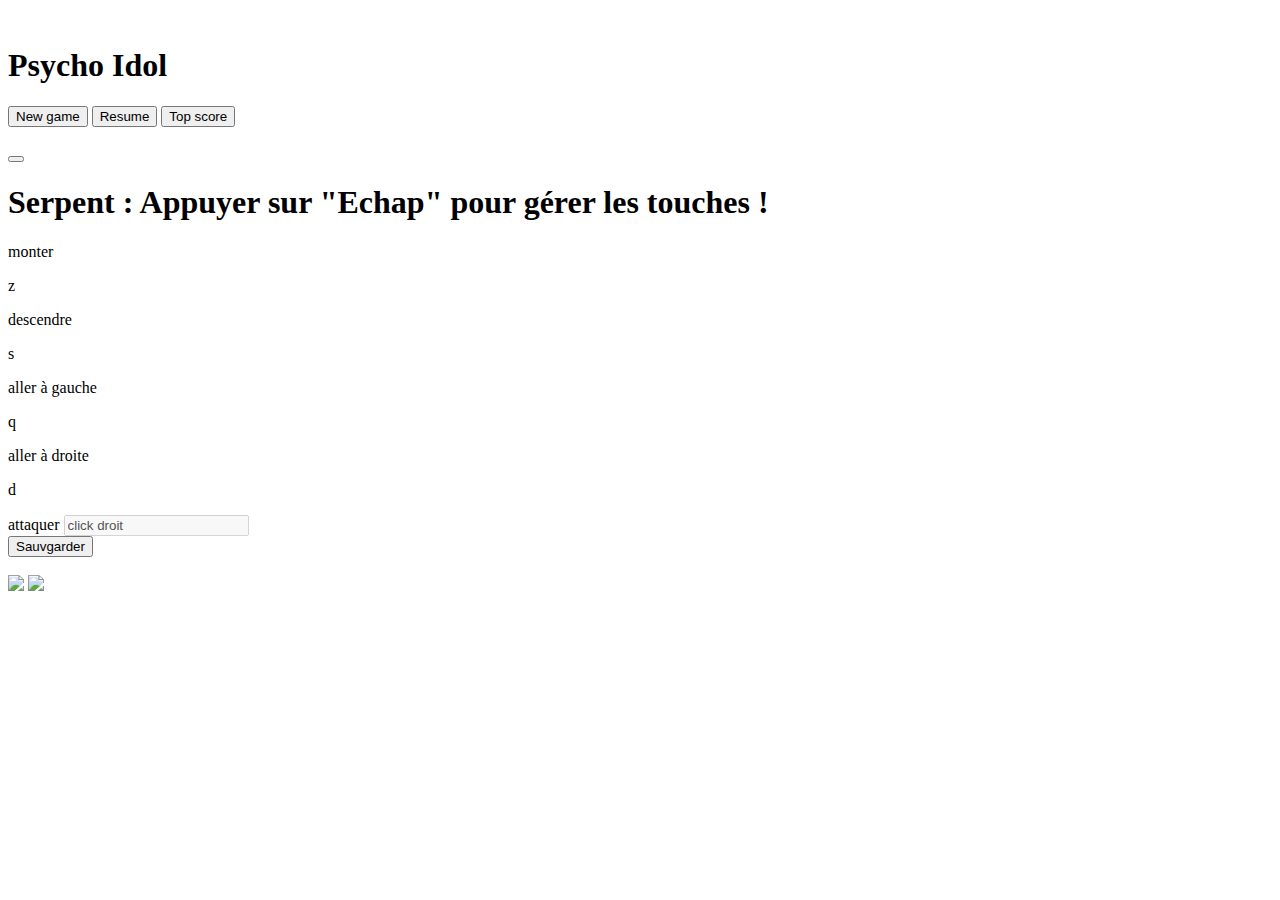
==== templates/acceuil.html @ 8fc0caa1 "Merge branch 'feature/database' into develop" ====
<!DOCTYPE html>
<html lang="fr">
	<head>
		<meta charset="UTF-8"/>
		<meta name="viewport" content="width=device-width, initial-scale=1.0"/>

		<title>Document</title>

		<link rel="stylesheet" type="text/css" href="public/css/app.css"/>

		<!-- Bootstrap -->
			<link href="https://cdn.jsdelivr.net/npm/bootstrap@5.0.0-beta1/dist/css/bootstrap.min.css" rel="stylesheet" integrity="sha384-giJF6kkoqNQ00vy+HMDP7azOuL0xtbfIcaT9wjKHr8RbDVddVHyTfAAsrekwKmP1" crossorigin="anonymous">

	</head>

	<body>
		<div class="main_menu">
			<img class="back" src="public/img/background/bg.jpg" alt="">
			<main class="corp">
			<h1 class="titre_menu">Psycho Idol</h1>
			<div class="home">
			<div class="menu">
				<button id="play">New game</button>
				<button id="again">Resume</button>
				<button id="top">Top score</button>
			</div>
			<div>
				<img class="actor" src="public/img/characters/Actor1_5.png" alt="">
			</div>
			</div>
		
			<button class="sound">
				<i class="fas fa-volume-up"></i>
			
			</button>
		 </main>
		
		
		<audio controls id="new" hidden="true" >
			<source src="public/audio/se/Sword2.m4a" type="audio/mpeg">
		</audio>
		<audio controls id="resume" hidden="true" >
			<source src="public/audio/se/Attack3.m4a" type="audio/mpeg">
		</audio>
		<audio controls id="score" hidden="true" >
			<source src="public/audio/se/Skill3.m4a" type="audio/mpeg">
		</audio>
		<audio controls autoplay id="sound" hidden="true" >
			<source src="public/audio/bgm/Dungeon1.m4a" type="audio/mpeg">
		</audio>
		</div>


		<div class="game">
		<header class="container-fluid bg-dark py-3">
			<div class="row row-cols-lg-auto g-3 align-items-center">
				<h1 class="col-12 text-white">Serpent : Appuyer sur "Echap" pour gérer les touches !</h1>
			</div>
		</header>

		<main class="main d-flex flex-wrap justify-content-center align-items-center bg-secondary">
			<form id="key-menu" class="menu form col-2 d-none">
				<div class="input-group col-1 mb-3">
	  				<span class="input-group-text bg-dark text-white col-6">monter</span>
					<p id="key-up" class="change-key form-control bg-secondary text-white mb-0" type="text" onclick="_OBJ_.game.setKeyType('up')">z</p>
				</div>
				<div class="input-group col-1 mb-3">
	  				<span class="input-group-text bg-dark text-white col-6">descendre</span>
					<p id="key-down" class="change-key form-control bg-secondary text-white mb-0" type="text" onclick="_OBJ_.game.setKeyType('down')">s</p>
				</div>
				<div class="input-group col-1 mb-3">
	  				<span class="input-group-text bg-dark text-white col-6">aller à gauche</span>
					<p id="key-left" class="change-key form-control bg-secondary text-white mb-0" type="text" onclick="_OBJ_.game.setKeyType('left')">q</p>
				</div>
				<div class="input-group col-1 mb-3">
	  				<span class="input-group-text bg-dark text-white col-6">aller à droite</span>
					<p id="key-right" class="change-key form-control bg-secondary text-white mb-0" type="text" onclick="_OBJ_.game.setKeyType('right')">d</p>
				</div>


				<div class="input-group col-1 mb-3">
	  				<span class="input-group-text bg-dark text-white col-6">attaquer</span>
					<input class="form-control bg-secondary text-white" type="text" value="click droit" disabled/>
				</div>

				<button ref="key-menu" type="button" class="submit col-4 offset-4 btn btn-outline-light">Sauvgarder</button>
			</form>
			
			<canvas id="box" class="box bg-dark rounded-3 m-5" width="10" height="10"></canvas>
		</main>

		<div class="sources d-none">
			<img id="Actor1" src="public/img/characters/Actor1.png"/>
			<img id="Evil" src="public/img/characters/Evil.png"/>
		</div>
		<img id="face_dialogue" src="" alt="">
		<div class="box_dialogue">
			<span class="text_dialogue"></span>
			<i id="click" class="fas fa-mouse-pointer"></i>
		</div>    
	</div>
	</body>

	<!-- Script -->
			<!-- Font Awesome -->
				<script src="https://kit.fontawesome.com/9e8af133d8.js" crossorigin="anonymous"></script>

			<!-- class -->
				<!-- game -->
					<script src="public/js/game.js"></script>
				<!-- map -->
					<script src="public/js/map.js"></script>
				<!-- camera -->
					<script src="public/js/camera.js"></script>
				<!-- character -->
					<script src="public/js/character.js"></script>
				<!-- monster -->
					<script src="public/js/monster.js"></script>
				<!-- attack -->
					<script src="public/js/attack.js"></script>
				<!-- save -->
					<script src="public/js/db.js"></script>
				<!-- menu -->
					<script src="public/js/menu.js"></script>	
				<!-- dialogue -->
                    <script> let tableauJS = {{ json|raw }}; </script>
					<script src="public/js/dialogue.js"></script>	

			<!-- fonctions -->
				<!-- handle radian function -->
					<script src="public/js/MathFunction.js"></script>

				<script type="text/javascript">
					function randInRange(min,max){return Math.floor((Math.random()*max))+min}
					function isString(v){return typeof v === 'string' || v instanceof String}

					function getPowOf(number, splitter, max, padding) {
						var out = splitter*Math.round(number/splitter), max = splitter*max;
						out = (out > max) ? max : out-padding;
						return out;
					}

					function logSizes() {
						console.log(
							"_CELLS_SIZE " + _CELLS_SIZE +
							"\n_WORLD_WIDTH " + _WORLD_WIDTH +
							"\n_WORLD_HEIGHT " + _WORLD_HEIGHT +
							"\n_COUNT_CELLS_WIDTH " + _COUNT_CELLS_WIDTH +
							"\n_COUNT_CELLS_HEIGHT " + _COUNT_CELLS_HEIGHT
						);
					}
				</script>

			<!-- default var -->
				<script src="public/js/_DEFAULT_VAR_.js"></script>

			<!-- main -->
				<script type="text/javascript">
					canvas.width = _WORLD_WIDTH;
					canvas.height = _WORLD_HEIGHT;

					var _OBJ_ = {};
						_OBJ_['game'] = new Game();
						_OBJ_['map'] = new Map();
						_OBJ_['camera'] = new Camera(_OBJ_.map.entry.x, _OBJ_.map.entry.y);
						_OBJ_['character'] = new Character(_OBJ_.map.entry.x, _OBJ_.map.entry.y, 0, document.getElementById('Actor1'), 0, 1);
						_OBJ_['monster'] = new Monster(_OBJ_.map.exit.x, _OBJ_.map.exit.y, 0, document.getElementById('Evil'), 2, 1);
						_OBJ_['attacks'] =  [];

					_OBJ_.game.update();

					logSizes();
					_OBJ_.map.logMapCode();
				</script>
</html>
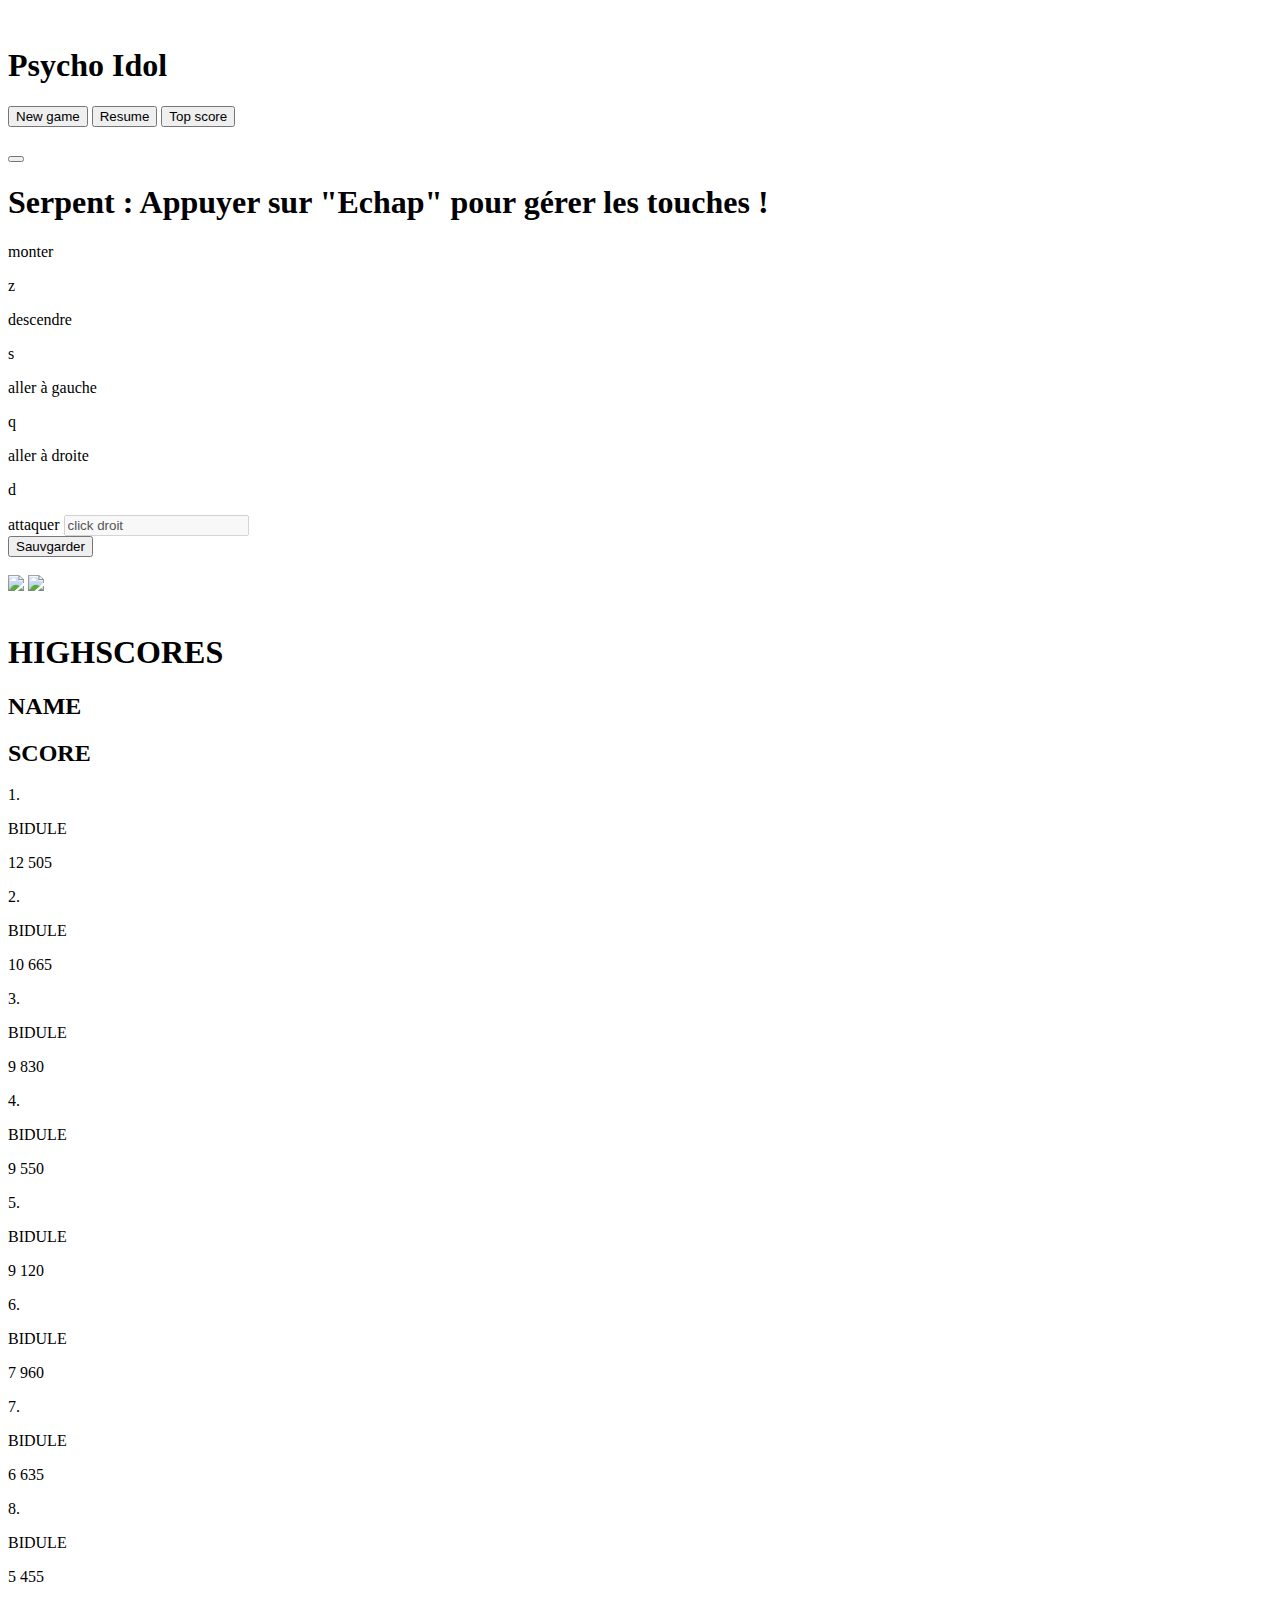
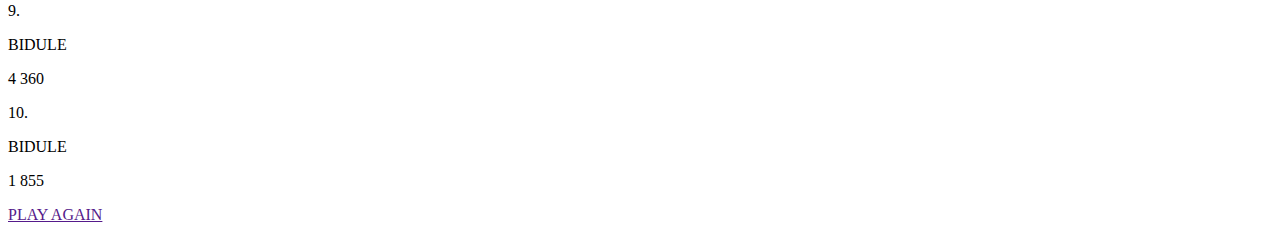
==== commit b3a1bfcf: "feat(display):add top score" ====
--- a/templates/acceuil.html
+++ b/templates/acceuil.html
@@ -98,6 +98,99 @@
 			<span class="text_dialogue"></span>
 			<i id="click" class="fas fa-mouse-pointer"></i>
 		</div>    
+	</div>
+	<div class="background">
+	<div class="scores">
+		<div class="scores-content">
+			<h1 class="title-highscores">HIGHSCORES</h1>
+			<div class="titles">
+				<h2>NAME</h2>
+				<h2>SCORE</h2>
+			</div>
+	
+			<div class="score-group">
+				<div class="user-num">
+					<p class="num">1.</p>
+					<p class="user">BIDULE</p>
+				</div>
+				<p class="score">12 505</p>
+			</div>
+	
+			<div class="score-group">
+				<div class="user-num">
+					<p class="num">2.</p>
+					<p class="user">BIDULE</p>
+				</div>
+				<p class="score">10 665</p>
+			</div>
+	
+			<div class="score-group">
+				<div class="user-num">
+					<p class="num">3.</p>
+					<p class="user">BIDULE</p>
+				</div>
+				<p class="score">9 830</p>
+			</div>
+	
+			<div class="score-group">
+				<div class="user-num">
+					<p class="num">4.</p>
+					<p class="user">BIDULE</p>
+				</div>
+				<p class="score">9 550</p>
+			</div>
+	
+			<div class="score-group">
+				<div class="user-num">
+					<p class="num">5.</p>
+					<p class="user">BIDULE</p>
+				</div>
+				<p class="score">9 120</p>
+			</div>
+	
+			<div class="score-group">
+				<div class="user-num">
+					<p class="num">6.</p>
+					<p class="user">BIDULE</p>
+				</div>
+				<p class="score">7 960</p>
+			</div>
+	
+			<div class="score-group">
+				<div class="user-num">
+					<p class="num">7.</p>
+					<p class="user">BIDULE</p>
+				</div>
+				<p class="score">6 635</p>
+			</div>
+	
+			<div class="score-group">
+				<div class="user-num">
+					<p class="num">8.</p>
+					<p class="user">BIDULE</p>
+				</div>
+				<p class="score">5 455</p>
+			</div>
+	
+			<div class="score-group">
+				<div class="user-num">
+					<p class="num">9.</p>
+					<p class="user">BIDULE</p>
+				</div>
+				<p class="score">4 360</p>
+			</div>
+	
+			<div class="score-group">
+				<div class="user-num">
+					<p class="num">10.</p>
+					<p class="user">BIDULE</p>
+				</div>
+				<p class="score">1 855</p>
+			</div>
+	
+			<a class="again" href="">PLAY AGAIN</a>
+		</div>
+	</div>
 	</div>
 	</body>
 
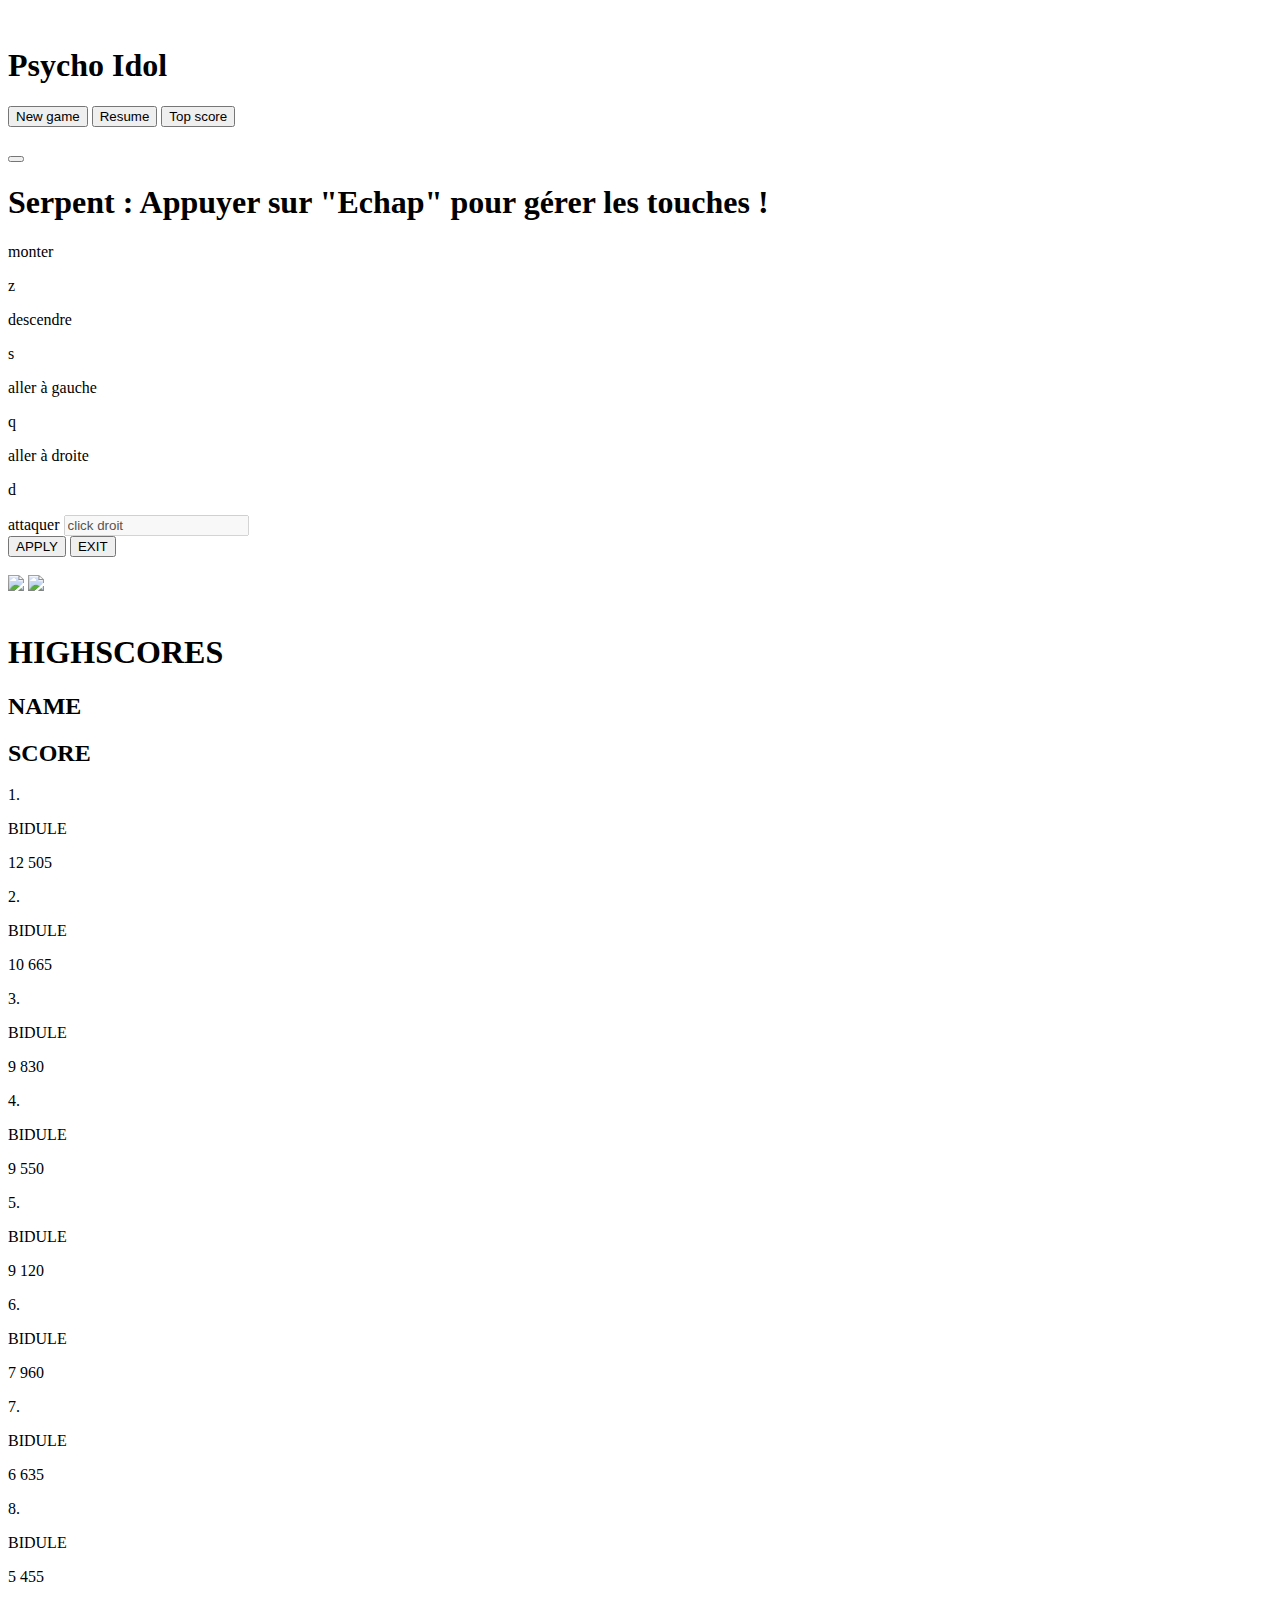
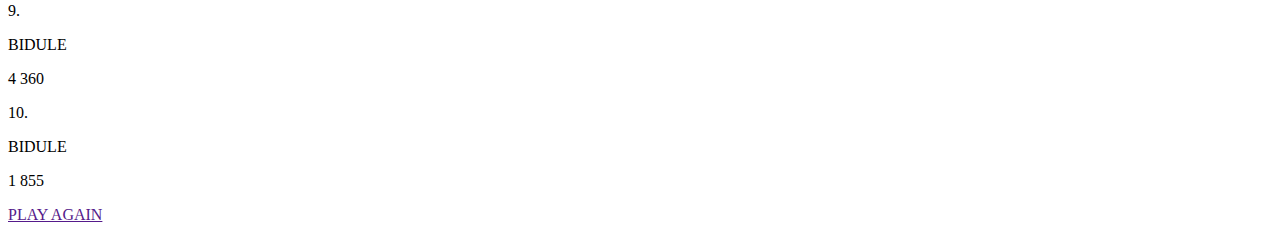
==== commit 520890ce: "feat(menu): Update menu with real display" ====
--- a/templates/acceuil.html
+++ b/templates/acceuil.html
@@ -59,32 +59,35 @@
 		</header>
 
 		<main class="main d-flex flex-wrap justify-content-center align-items-center bg-secondary">
-			<form id="key-menu" class="menu form col-2 d-none">
-				<div class="input-group col-1 mb-3">
-	  				<span class="input-group-text bg-dark text-white col-6">monter</span>
-					<p id="key-up" class="change-key form-control bg-secondary text-white mb-0" type="text" onclick="_OBJ_.game.setKeyType('up')">z</p>
-				</div>
-				<div class="input-group col-1 mb-3">
-	  				<span class="input-group-text bg-dark text-white col-6">descendre</span>
-					<p id="key-down" class="change-key form-control bg-secondary text-white mb-0" type="text" onclick="_OBJ_.game.setKeyType('down')">s</p>
-				</div>
-				<div class="input-group col-1 mb-3">
-	  				<span class="input-group-text bg-dark text-white col-6">aller à gauche</span>
-					<p id="key-left" class="change-key form-control bg-secondary text-white mb-0" type="text" onclick="_OBJ_.game.setKeyType('left')">q</p>
-				</div>
-				<div class="input-group col-1 mb-3">
-	  				<span class="input-group-text bg-dark text-white col-6">aller à droite</span>
-					<p id="key-right" class="change-key form-control bg-secondary text-white mb-0" type="text" onclick="_OBJ_.game.setKeyType('right')">d</p>
-				</div>
-
-
-				<div class="input-group col-1 mb-3">
-	  				<span class="input-group-text bg-dark text-white col-6">attaquer</span>
-					<input class="form-control bg-secondary text-white" type="text" value="click droit" disabled/>
-				</div>
-
-				<button ref="key-menu" type="button" class="submit col-4 offset-4 btn btn-outline-light">Sauvgarder</button>
-			</form>
+			<div class="popup">
+				<i class="far fa-pause-circle"></i>
+				<div class="popup-content">
+					<form id="key-menu" class="form col-12">
+						<div class="input-group col-1 mb-3">
+							<span class="input-group-text bg-dark text-white col-6">monter</span>
+							<p id="key-up" class="change-key form-control bg-secondary text-white mb-0" type="text" onclick="_OBJ_.game.setKeyType('up')">z</p>
+						</div>
+						<div class="input-group col-1 mb-3">
+							<span class="input-group-text bg-dark text-white col-6">descendre</span>
+							<p id="key-down" class="change-key form-control bg-secondary text-white mb-0" type="text" onclick="_OBJ_.game.setKeyType('down')">s</p>
+						</div>
+						<div class="input-group col-1 mb-3">
+							<span class="input-group-text bg-dark text-white col-6">aller à gauche</span>
+							<p id="key-left" class="change-key form-control bg-secondary text-white mb-0" type="text" onclick="_OBJ_.game.setKeyType('left')">q</p>
+						</div>
+						<div class="input-group col-1 mb-3">
+							<span class="input-group-text bg-dark text-white col-6">aller à droite</span>
+							<p id="key-right" class="change-key form-control bg-secondary text-white mb-0" type="text" onclick="_OBJ_.game.setKeyType('right')">d</p>
+						</div>
+						<div class="input-group col-1 mb-3">
+							<span class="input-group-text bg-dark text-white col-6">attaquer</span>
+							<input class="form-control bg-secondary text-white" type="text" value="click droit" disabled/>
+						</div>
+						<button ref="key-menu" type="button" class="submit col-4 offset-4 btn btn-outline-light mb-2">APPLY</button>
+						<button ref="key-menu" type="button" class="submit col-4 offset-4 btn btn-outline-light">EXIT</button>
+					</form>
+				</div>
+			</div>
 			
 			<canvas id="box" class="box bg-dark rounded-3 m-5" width="10" height="10"></canvas>
 		</main>
@@ -97,7 +100,7 @@
 		<div class="box_dialogue">
 			<span class="text_dialogue"></span>
 			<i id="click" class="fas fa-mouse-pointer"></i>
-		</div>    
+		</div>	
 	</div>
 	<div class="background">
 	<div class="scores">
@@ -216,7 +219,7 @@
 				<!-- menu -->
 					<script src="public/js/menu.js"></script>	
 				<!-- dialogue -->
-                    <script> let tableauJS = {{ json|raw }}; </script>
+					<script> let tableauJS = {{ json|raw }}; </script>
 					<script src="public/js/dialogue.js"></script>	
 
 			<!-- fonctions -->
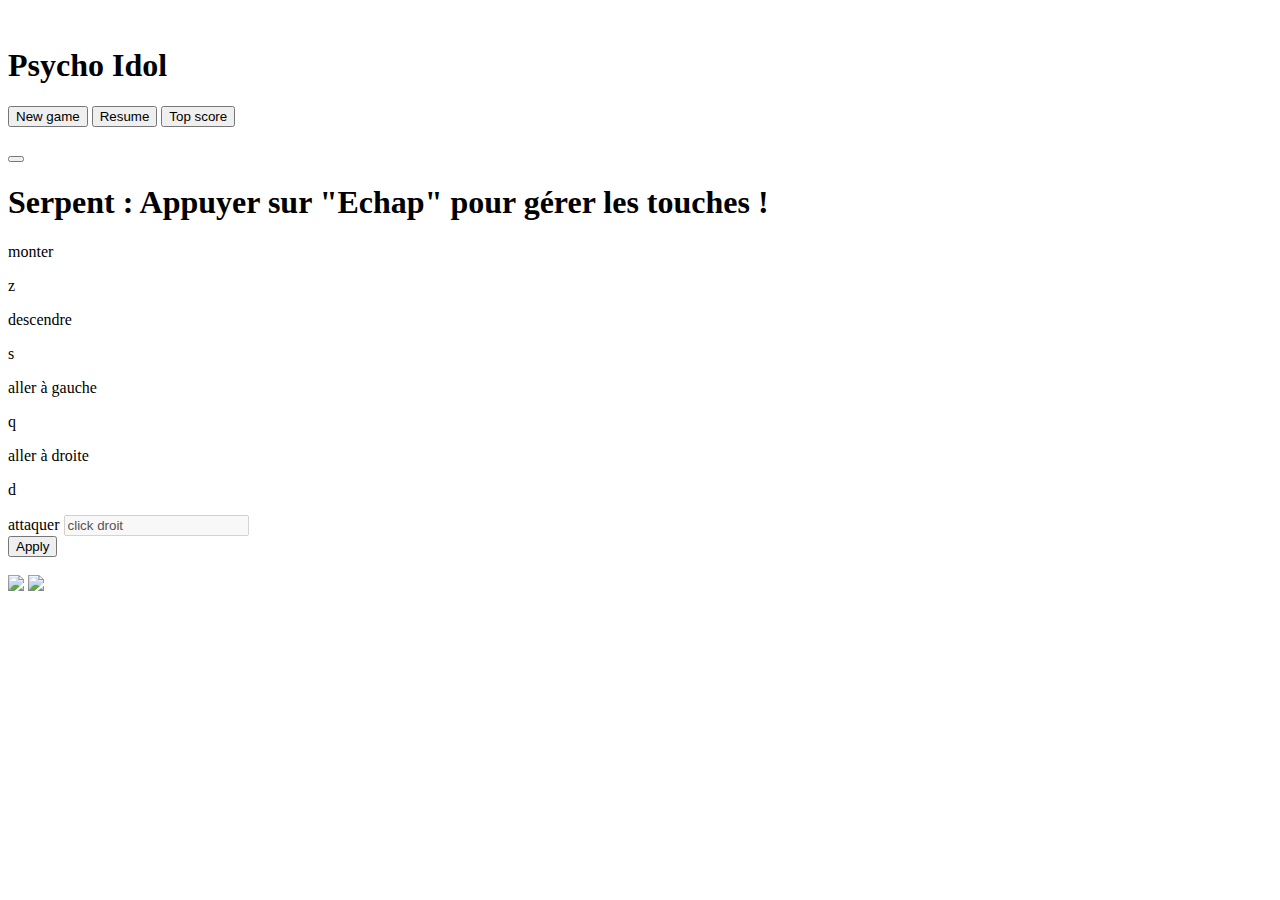
==== commit bf3fc540: "bugfix(game-play): enable multiple monsters & fix bug start" ====
--- a/templates/acceuil.html
+++ b/templates/acceuil.html
@@ -59,141 +59,45 @@
 		</header>
 
 		<main class="main d-flex flex-wrap justify-content-center align-items-center bg-secondary">
-			<div class="popup">
-				<i class="far fa-pause-circle"></i>
-				<div class="popup-content">
-					<form id="key-menu" class="form col-12">
-						<div class="input-group col-1 mb-3">
-							<span class="input-group-text bg-dark text-white col-6">monter</span>
-							<p id="key-up" class="change-key form-control bg-secondary text-white mb-0" type="text" onclick="_OBJ_.game.setKeyType('up')">z</p>
-						</div>
-						<div class="input-group col-1 mb-3">
-							<span class="input-group-text bg-dark text-white col-6">descendre</span>
-							<p id="key-down" class="change-key form-control bg-secondary text-white mb-0" type="text" onclick="_OBJ_.game.setKeyType('down')">s</p>
-						</div>
-						<div class="input-group col-1 mb-3">
-							<span class="input-group-text bg-dark text-white col-6">aller à gauche</span>
-							<p id="key-left" class="change-key form-control bg-secondary text-white mb-0" type="text" onclick="_OBJ_.game.setKeyType('left')">q</p>
-						</div>
-						<div class="input-group col-1 mb-3">
-							<span class="input-group-text bg-dark text-white col-6">aller à droite</span>
-							<p id="key-right" class="change-key form-control bg-secondary text-white mb-0" type="text" onclick="_OBJ_.game.setKeyType('right')">d</p>
-						</div>
-						<div class="input-group col-1 mb-3">
-							<span class="input-group-text bg-dark text-white col-6">attaquer</span>
-							<input class="form-control bg-secondary text-white" type="text" value="click droit" disabled/>
-						</div>
-						<button ref="key-menu" type="button" class="submit col-4 offset-4 btn btn-outline-light mb-2">APPLY</button>
-						<button ref="key-menu" type="button" class="submit col-4 offset-4 btn btn-outline-light">EXIT</button>
-					</form>
+			<form id="key-menu" class="form col-2 d-none">
+				<div class="input-group col-1 mb-3">
+	  				<span class="input-group-text bg-dark text-white col-6">monter</span>
+					<p id="key-up" class="change-key form-control bg-secondary text-white mb-0" type="text" onclick="_OBJ_.game.setKeyType('up')">z</p>
 				</div>
-			</div>
+				<div class="input-group col-1 mb-3">
+	  				<span class="input-group-text bg-dark text-white col-6">descendre</span>
+					<p id="key-down" class="change-key form-control bg-secondary text-white mb-0" type="text" onclick="_OBJ_.game.setKeyType('down')">s</p>
+				</div>
+				<div class="input-group col-1 mb-3">
+	  				<span class="input-group-text bg-dark text-white col-6">aller à gauche</span>
+					<p id="key-left" class="change-key form-control bg-secondary text-white mb-0" type="text" onclick="_OBJ_.game.setKeyType('left')">q</p>
+				</div>
+				<div class="input-group col-1 mb-3">
+	  				<span class="input-group-text bg-dark text-white col-6">aller à droite</span>
+					<p id="key-right" class="change-key form-control bg-secondary text-white mb-0" type="text" onclick="_OBJ_.game.setKeyType('right')">d</p>
+				</div>
+
+
+				<div class="input-group col-1 mb-3">
+	  				<span class="input-group-text bg-dark text-white col-6">attaquer</span>
+					<input class="form-control bg-secondary text-white" type="text" value="click droit" disabled/>
+				</div>
+
+				<button ref="key-menu" type="button" class="submit col-4 offset-4 btn btn-outline-light">Apply</button>
+			</form>
 			
 			<canvas id="box" class="box bg-dark rounded-3 m-5" width="10" height="10"></canvas>
 		</main>
 
 		<div class="sources d-none">
 			<img id="Actor1" src="public/img/characters/Actor1.png"/>
-			<img id="Evil" src="public/img/characters/Evil.png"/>
+			<img id="Monster" src="public/img/characters/Monster.png"/>
 		</div>
 		<img id="face_dialogue" src="" alt="">
 		<div class="box_dialogue">
 			<span class="text_dialogue"></span>
 			<i id="click" class="fas fa-mouse-pointer"></i>
-		</div>	
-	</div>
-	<div class="background">
-	<div class="scores">
-		<div class="scores-content">
-			<h1 class="title-highscores">HIGHSCORES</h1>
-			<div class="titles">
-				<h2>NAME</h2>
-				<h2>SCORE</h2>
-			</div>
-	
-			<div class="score-group">
-				<div class="user-num">
-					<p class="num">1.</p>
-					<p class="user">BIDULE</p>
-				</div>
-				<p class="score">12 505</p>
-			</div>
-	
-			<div class="score-group">
-				<div class="user-num">
-					<p class="num">2.</p>
-					<p class="user">BIDULE</p>
-				</div>
-				<p class="score">10 665</p>
-			</div>
-	
-			<div class="score-group">
-				<div class="user-num">
-					<p class="num">3.</p>
-					<p class="user">BIDULE</p>
-				</div>
-				<p class="score">9 830</p>
-			</div>
-	
-			<div class="score-group">
-				<div class="user-num">
-					<p class="num">4.</p>
-					<p class="user">BIDULE</p>
-				</div>
-				<p class="score">9 550</p>
-			</div>
-	
-			<div class="score-group">
-				<div class="user-num">
-					<p class="num">5.</p>
-					<p class="user">BIDULE</p>
-				</div>
-				<p class="score">9 120</p>
-			</div>
-	
-			<div class="score-group">
-				<div class="user-num">
-					<p class="num">6.</p>
-					<p class="user">BIDULE</p>
-				</div>
-				<p class="score">7 960</p>
-			</div>
-	
-			<div class="score-group">
-				<div class="user-num">
-					<p class="num">7.</p>
-					<p class="user">BIDULE</p>
-				</div>
-				<p class="score">6 635</p>
-			</div>
-	
-			<div class="score-group">
-				<div class="user-num">
-					<p class="num">8.</p>
-					<p class="user">BIDULE</p>
-				</div>
-				<p class="score">5 455</p>
-			</div>
-	
-			<div class="score-group">
-				<div class="user-num">
-					<p class="num">9.</p>
-					<p class="user">BIDULE</p>
-				</div>
-				<p class="score">4 360</p>
-			</div>
-	
-			<div class="score-group">
-				<div class="user-num">
-					<p class="num">10.</p>
-					<p class="user">BIDULE</p>
-				</div>
-				<p class="score">1 855</p>
-			</div>
-	
-			<a class="again" href="">PLAY AGAIN</a>
-		</div>
-	</div>
+		</div>    
 	</div>
 	</body>
 
@@ -214,18 +118,14 @@
 					<script src="public/js/monster.js"></script>
 				<!-- attack -->
 					<script src="public/js/attack.js"></script>
-				<!-- save -->
-					<script src="public/js/db.js"></script>
 				<!-- menu -->
 					<script src="public/js/menu.js"></script>	
+
 				<!-- dialogue -->
-					<script> let tableauJS = {{ json|raw }}; </script>
+                    <script type="text/javascript"> let tableauJS = {{ json|raw }}; </script>
 					<script src="public/js/dialogue.js"></script>	
 
 			<!-- fonctions -->
-				<!-- handle radian function -->
-					<script src="public/js/MathFunction.js"></script>
-
 				<script type="text/javascript">
 					function randInRange(min,max){return Math.floor((Math.random()*max))+min}
 					function isString(v){return typeof v === 'string' || v instanceof String}
@@ -256,16 +156,13 @@
 					canvas.height = _WORLD_HEIGHT;
 
 					var _OBJ_ = {};
-						_OBJ_['game'] = new Game();
+						_OBJ_['game'] = new Game(3);
 						_OBJ_['map'] = new Map();
-						_OBJ_['camera'] = new Camera(_OBJ_.map.entry.x, _OBJ_.map.entry.y);
-						_OBJ_['character'] = new Character(_OBJ_.map.entry.x, _OBJ_.map.entry.y, 0, document.getElementById('Actor1'), 0, 1);
-						_OBJ_['monster'] = new Monster(_OBJ_.map.exit.x, _OBJ_.map.exit.y, 0, document.getElementById('Evil'), 2, 1);
+						_OBJ_['camera'] = new Camera();
+						_OBJ_['character'] = new Character(document.getElementById('Actor1'), 0, 1);
+						_OBJ_['monsters'] = [];
 						_OBJ_['attacks'] =  [];
 
-					_OBJ_.game.update();
-
 					logSizes();
-					_OBJ_.map.logMapCode();
 				</script>
 </html>
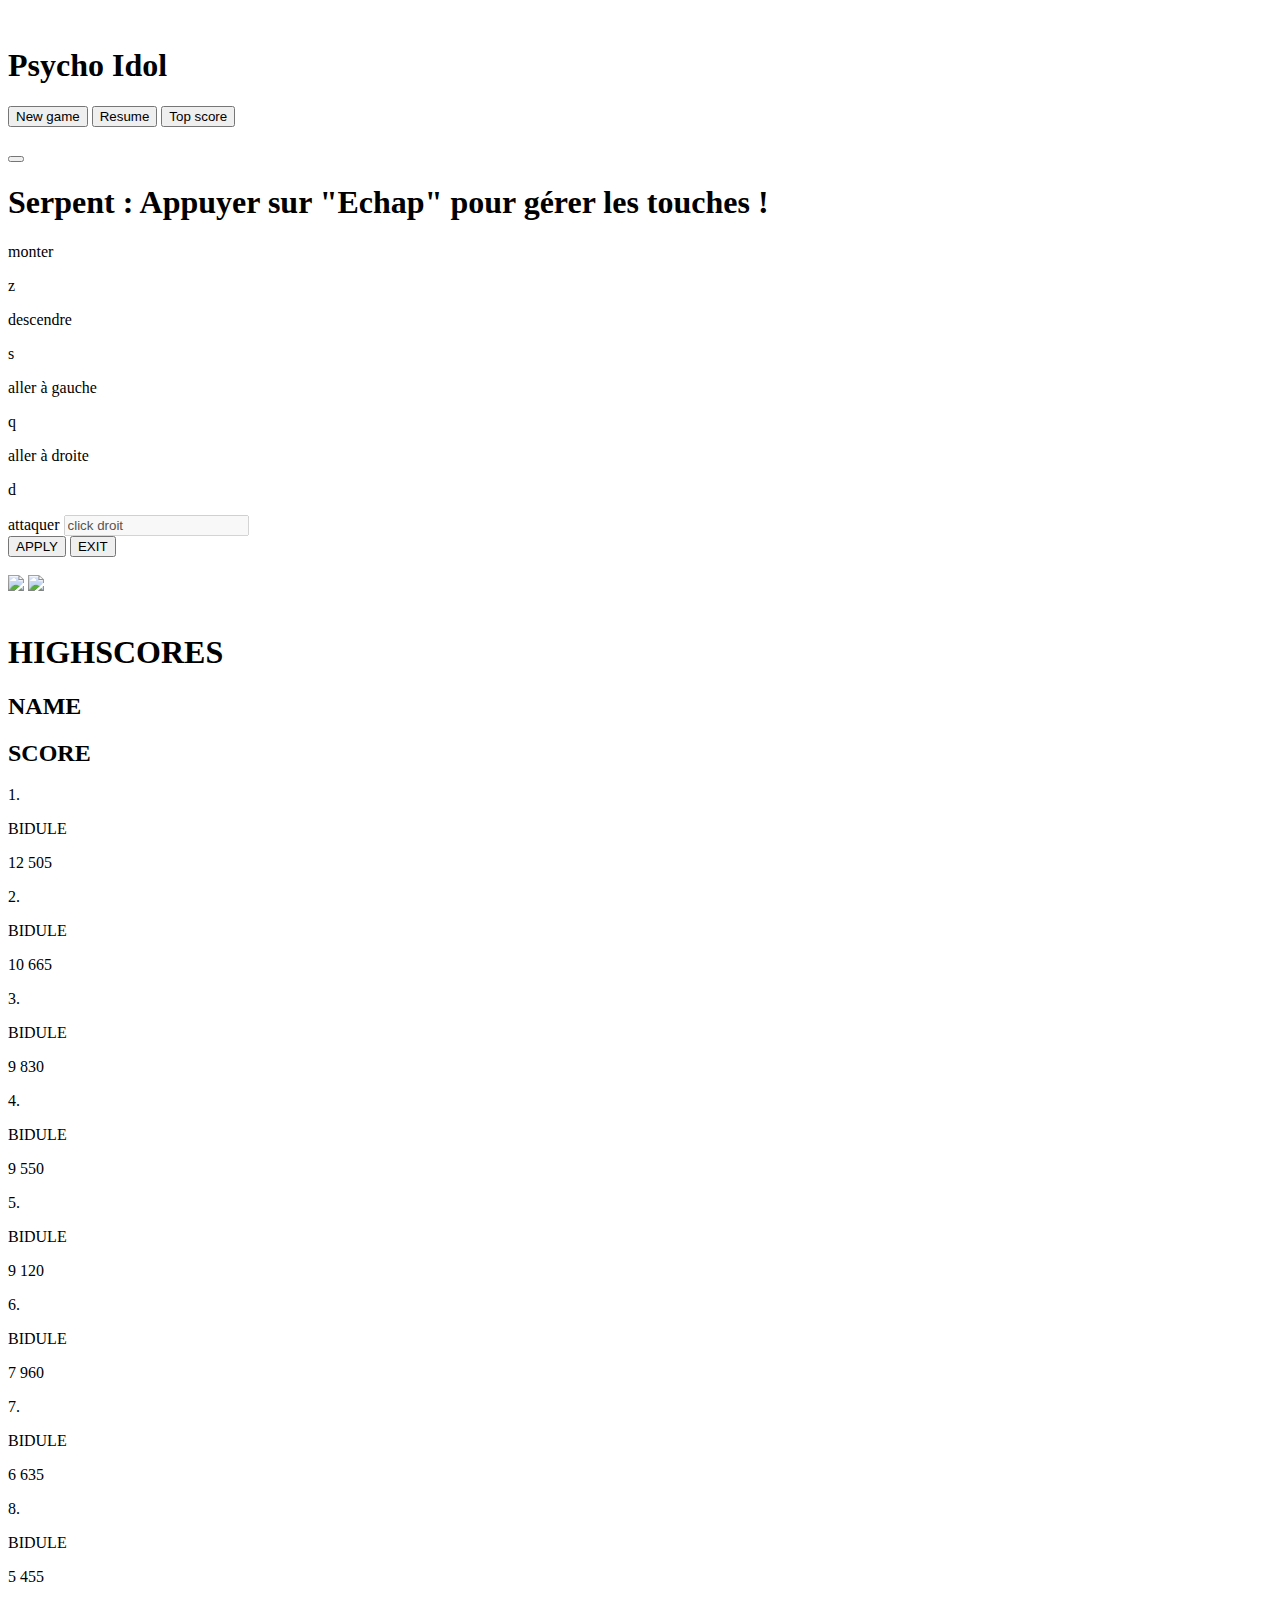
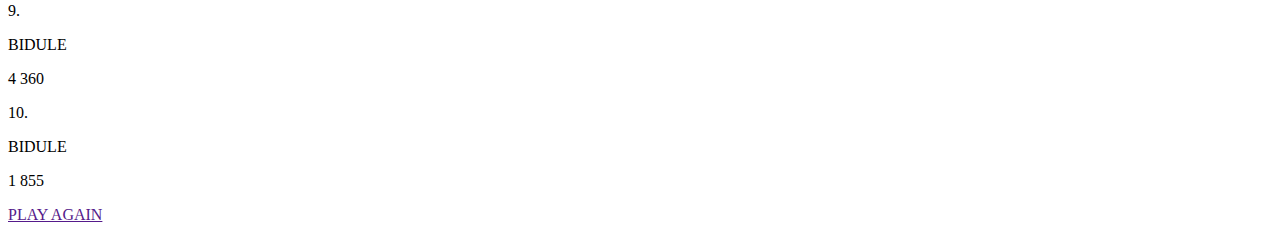
==== commit c7930ae9: "Merge branch 'feature/topscore' into develop" ====
--- a/templates/acceuil.html
+++ b/templates/acceuil.html
@@ -59,45 +59,141 @@
 		</header>
 
 		<main class="main d-flex flex-wrap justify-content-center align-items-center bg-secondary">
-			<form id="key-menu" class="form col-2 d-none">
-				<div class="input-group col-1 mb-3">
-	  				<span class="input-group-text bg-dark text-white col-6">monter</span>
-					<p id="key-up" class="change-key form-control bg-secondary text-white mb-0" type="text" onclick="_OBJ_.game.setKeyType('up')">z</p>
-				</div>
-				<div class="input-group col-1 mb-3">
-	  				<span class="input-group-text bg-dark text-white col-6">descendre</span>
-					<p id="key-down" class="change-key form-control bg-secondary text-white mb-0" type="text" onclick="_OBJ_.game.setKeyType('down')">s</p>
-				</div>
-				<div class="input-group col-1 mb-3">
-	  				<span class="input-group-text bg-dark text-white col-6">aller à gauche</span>
-					<p id="key-left" class="change-key form-control bg-secondary text-white mb-0" type="text" onclick="_OBJ_.game.setKeyType('left')">q</p>
-				</div>
-				<div class="input-group col-1 mb-3">
-	  				<span class="input-group-text bg-dark text-white col-6">aller à droite</span>
-					<p id="key-right" class="change-key form-control bg-secondary text-white mb-0" type="text" onclick="_OBJ_.game.setKeyType('right')">d</p>
-				</div>
-
-
-				<div class="input-group col-1 mb-3">
-	  				<span class="input-group-text bg-dark text-white col-6">attaquer</span>
-					<input class="form-control bg-secondary text-white" type="text" value="click droit" disabled/>
-				</div>
-
-				<button ref="key-menu" type="button" class="submit col-4 offset-4 btn btn-outline-light">Apply</button>
-			</form>
+			<div class="popup">
+				<i class="far fa-pause-circle"></i>
+				<div class="popup-content">
+					<form id="key-menu" class="form col-12">
+						<div class="input-group col-1 mb-3">
+							<span class="input-group-text bg-dark text-white col-6">monter</span>
+							<p id="key-up" class="change-key form-control bg-secondary text-white mb-0" type="text" onclick="_OBJ_.game.setKeyType('up')">z</p>
+						</div>
+						<div class="input-group col-1 mb-3">
+							<span class="input-group-text bg-dark text-white col-6">descendre</span>
+							<p id="key-down" class="change-key form-control bg-secondary text-white mb-0" type="text" onclick="_OBJ_.game.setKeyType('down')">s</p>
+						</div>
+						<div class="input-group col-1 mb-3">
+							<span class="input-group-text bg-dark text-white col-6">aller à gauche</span>
+							<p id="key-left" class="change-key form-control bg-secondary text-white mb-0" type="text" onclick="_OBJ_.game.setKeyType('left')">q</p>
+						</div>
+						<div class="input-group col-1 mb-3">
+							<span class="input-group-text bg-dark text-white col-6">aller à droite</span>
+							<p id="key-right" class="change-key form-control bg-secondary text-white mb-0" type="text" onclick="_OBJ_.game.setKeyType('right')">d</p>
+						</div>
+						<div class="input-group col-1 mb-3">
+							<span class="input-group-text bg-dark text-white col-6">attaquer</span>
+							<input class="form-control bg-secondary text-white" type="text" value="click droit" disabled/>
+						</div>
+						<button ref="key-menu" type="button" class="submit col-4 offset-4 btn btn-outline-light mb-2">APPLY</button>
+						<button ref="key-menu" type="button" class="submit col-4 offset-4 btn btn-outline-light">EXIT</button>
+					</form>
+				</div>
+			</div>
 			
 			<canvas id="box" class="box bg-dark rounded-3 m-5" width="10" height="10"></canvas>
 		</main>
 
 		<div class="sources d-none">
 			<img id="Actor1" src="public/img/characters/Actor1.png"/>
-			<img id="Monster" src="public/img/characters/Monster.png"/>
+			<img id="Evil" src="public/img/characters/Evil.png"/>
 		</div>
 		<img id="face_dialogue" src="" alt="">
 		<div class="box_dialogue">
 			<span class="text_dialogue"></span>
 			<i id="click" class="fas fa-mouse-pointer"></i>
-		</div>    
+		</div>	
+	</div>
+	<div class="background">
+	<div class="scores">
+		<div class="scores-content">
+			<h1 class="title-highscores">HIGHSCORES</h1>
+			<div class="titles">
+				<h2>NAME</h2>
+				<h2>SCORE</h2>
+			</div>
+	
+			<div class="score-group">
+				<div class="user-num">
+					<p class="num">1.</p>
+					<p class="user">BIDULE</p>
+				</div>
+				<p class="score">12 505</p>
+			</div>
+	
+			<div class="score-group">
+				<div class="user-num">
+					<p class="num">2.</p>
+					<p class="user">BIDULE</p>
+				</div>
+				<p class="score">10 665</p>
+			</div>
+	
+			<div class="score-group">
+				<div class="user-num">
+					<p class="num">3.</p>
+					<p class="user">BIDULE</p>
+				</div>
+				<p class="score">9 830</p>
+			</div>
+	
+			<div class="score-group">
+				<div class="user-num">
+					<p class="num">4.</p>
+					<p class="user">BIDULE</p>
+				</div>
+				<p class="score">9 550</p>
+			</div>
+	
+			<div class="score-group">
+				<div class="user-num">
+					<p class="num">5.</p>
+					<p class="user">BIDULE</p>
+				</div>
+				<p class="score">9 120</p>
+			</div>
+	
+			<div class="score-group">
+				<div class="user-num">
+					<p class="num">6.</p>
+					<p class="user">BIDULE</p>
+				</div>
+				<p class="score">7 960</p>
+			</div>
+	
+			<div class="score-group">
+				<div class="user-num">
+					<p class="num">7.</p>
+					<p class="user">BIDULE</p>
+				</div>
+				<p class="score">6 635</p>
+			</div>
+	
+			<div class="score-group">
+				<div class="user-num">
+					<p class="num">8.</p>
+					<p class="user">BIDULE</p>
+				</div>
+				<p class="score">5 455</p>
+			</div>
+	
+			<div class="score-group">
+				<div class="user-num">
+					<p class="num">9.</p>
+					<p class="user">BIDULE</p>
+				</div>
+				<p class="score">4 360</p>
+			</div>
+	
+			<div class="score-group">
+				<div class="user-num">
+					<p class="num">10.</p>
+					<p class="user">BIDULE</p>
+				</div>
+				<p class="score">1 855</p>
+			</div>
+	
+			<a class="again" href="">PLAY AGAIN</a>
+		</div>
+	</div>
 	</div>
 	</body>
 
@@ -118,14 +214,18 @@
 					<script src="public/js/monster.js"></script>
 				<!-- attack -->
 					<script src="public/js/attack.js"></script>
+				<!-- save -->
+					<script src="public/js/db.js"></script>
 				<!-- menu -->
 					<script src="public/js/menu.js"></script>	
-
 				<!-- dialogue -->
-                    <script type="text/javascript"> let tableauJS = {{ json|raw }}; </script>
+					<script> let tableauJS = {{ json|raw }}; </script>
 					<script src="public/js/dialogue.js"></script>	
 
 			<!-- fonctions -->
+				<!-- handle radian function -->
+					<script src="public/js/MathFunction.js"></script>
+
 				<script type="text/javascript">
 					function randInRange(min,max){return Math.floor((Math.random()*max))+min}
 					function isString(v){return typeof v === 'string' || v instanceof String}
@@ -156,13 +256,16 @@
 					canvas.height = _WORLD_HEIGHT;
 
 					var _OBJ_ = {};
-						_OBJ_['game'] = new Game(3);
+						_OBJ_['game'] = new Game();
 						_OBJ_['map'] = new Map();
-						_OBJ_['camera'] = new Camera();
-						_OBJ_['character'] = new Character(document.getElementById('Actor1'), 0, 1);
-						_OBJ_['monsters'] = [];
+						_OBJ_['camera'] = new Camera(_OBJ_.map.entry.x, _OBJ_.map.entry.y);
+						_OBJ_['character'] = new Character(_OBJ_.map.entry.x, _OBJ_.map.entry.y, 0, document.getElementById('Actor1'), 0, 1);
+						_OBJ_['monster'] = new Monster(_OBJ_.map.exit.x, _OBJ_.map.exit.y, 0, document.getElementById('Evil'), 2, 1);
 						_OBJ_['attacks'] =  [];
 
+					_OBJ_.game.update();
+
 					logSizes();
+					_OBJ_.map.logMapCode();
 				</script>
 </html>
